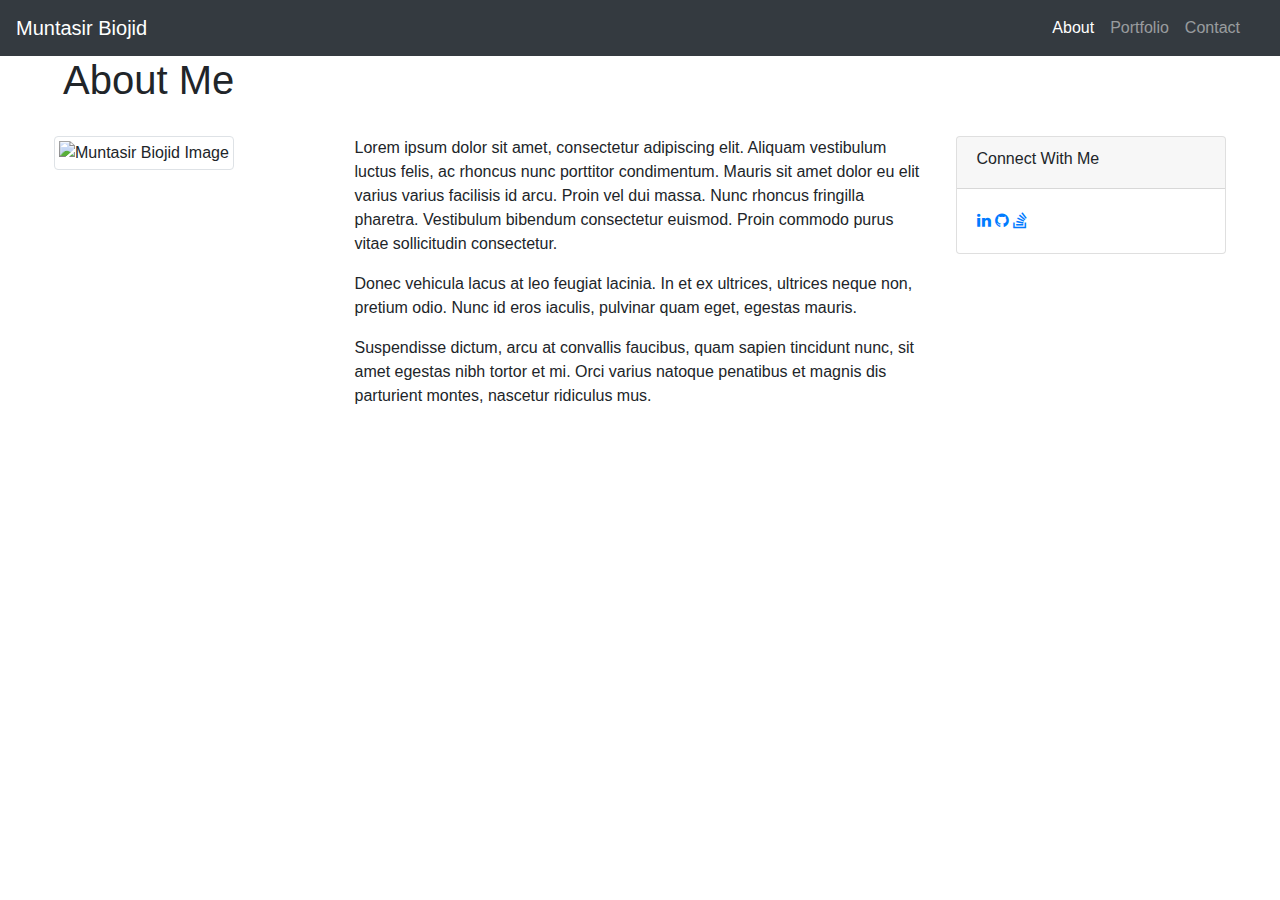
==== index.html @ 187a705a "updated the html pages with more bootstrap styling" ====
<!DOCTYPE html>
<html lang="en-us">

<head>

  <meta charset="UTF-8">
  <title>About | Muntasir Biojid</title>
  <meta name="viewport" content="width=device-width, initial-scale=1">

	<!-- Latest compiled and minified CSS -->
	<link rel="stylesheet" href="https://maxcdn.bootstrapcdn.com/bootstrap/4.1.0/css/bootstrap.min.css">

	<!-- jQuery library -->
	<script src="https://ajax.googleapis.com/ajax/libs/jquery/3.3.1/jquery.min.js"></script>

	<!-- Popper JS -->
	<script src="https://cdnjs.cloudflare.com/ajax/libs/popper.js/1.14.0/umd/popper.min.js"></script>

	<!-- Latest compiled JavaScript -->
	<script src="https://maxcdn.bootstrapcdn.com/bootstrap/4.1.0/js/bootstrap.min.js"></script>

	<!-- Font Awesome icon library -->
<link rel="stylesheet" href="https://cdnjs.cloudflare.com/ajax/libs/font-awesome/4.7.0/css/font-awesome.min.css">

	<link rel="stylesheet" type="text/css" href="assets/css/style.css">

</head>

<body>
  
  <nav class="navbar navbar-expand-sm bg-dark navbar-dark">

	  <a class="navbar-brand" href="index">Muntasir Biojid</a>
	  
	  <button class="navbar-toggler" type="button" data-toggle="collapse" data-target="#navbarToggle" aria-controls="navbarToggle" aria-expanded="false" aria-label="Toggle navigation">
	    <span class="navbar-toggler-icon"></span>
	  </button>

      <div class="collapse navbar-collapse" id="navbarToggle">
      	<div class="navbar-nav ml-auto float-right text-right pr-3">
	    <a class="nav-item nav-link active" href="index.html">About</a>
	        <a class="nav-item nav-link" href="portfolio.html">Portfolio</a>
	        <a class="nav-item nav-link" href="contact.html">Contact</a>
      	</div>
    	</div>
	</nav>

	<div class="container-fluid">

		<div class="row">
			<div class="col-md-2 ml-5">
				<h1>About Me</h1>
			</div>
		</div>
	  <div class="row m-4">

	  	<div class="col-md-3">
	  		<img src="assets/images/profilePic.jpg" class="img-thumbnail" alt="Muntasir Biojid Image">
	  	</div>

	  	<div class="col-md-6">
	  		<p>Lorem ipsum dolor sit amet, consectetur adipiscing elit. Aliquam vestibulum luctus felis, ac rhoncus nunc porttitor condimentum. Mauris sit amet dolor eu elit varius varius facilisis id arcu. Proin vel dui massa. Nunc rhoncus fringilla pharetra. Vestibulum bibendum consectetur euismod. Proin commodo purus vitae sollicitudin consectetur.</p>

      	<p>Donec vehicula lacus at leo feugiat lacinia. In et ex ultrices, ultrices neque non, pretium odio. Nunc id eros iaculis, pulvinar quam eget, egestas mauris.</p>

      	<p>Suspendisse dictum, arcu at convallis faucibus, quam sapien tincidunt nunc, sit amet egestas nibh tortor et mi. Orci varius natoque penatibus et magnis dis parturient montes, nascetur ridiculus mus.</p>
	  	</div>

	  	<div class="col-md-3">
	  		<div class="card">
  				<div class="card-header"><h6>Connect With Me</h6></div>
  				<div class="card-body">
  					<a href="https://www.linkedin.com/in/muntasir-biojid-888669111/" class="fa fa-linkedin rounded-circle" target="_blank"></a>
  					<a href="https://github.com/muntasir2165" class="fa fa-github rounded-circle" target="_blank"></a>
  					<a href="https://stackoverflow.com/users/9555656/muntasir2165" class="fa fa-stack-overflow rounded-circle" target="_blank"></a>
  				</div> 
				</div>
	  	</div>

	  </div>

	</div>

</body>

</html>
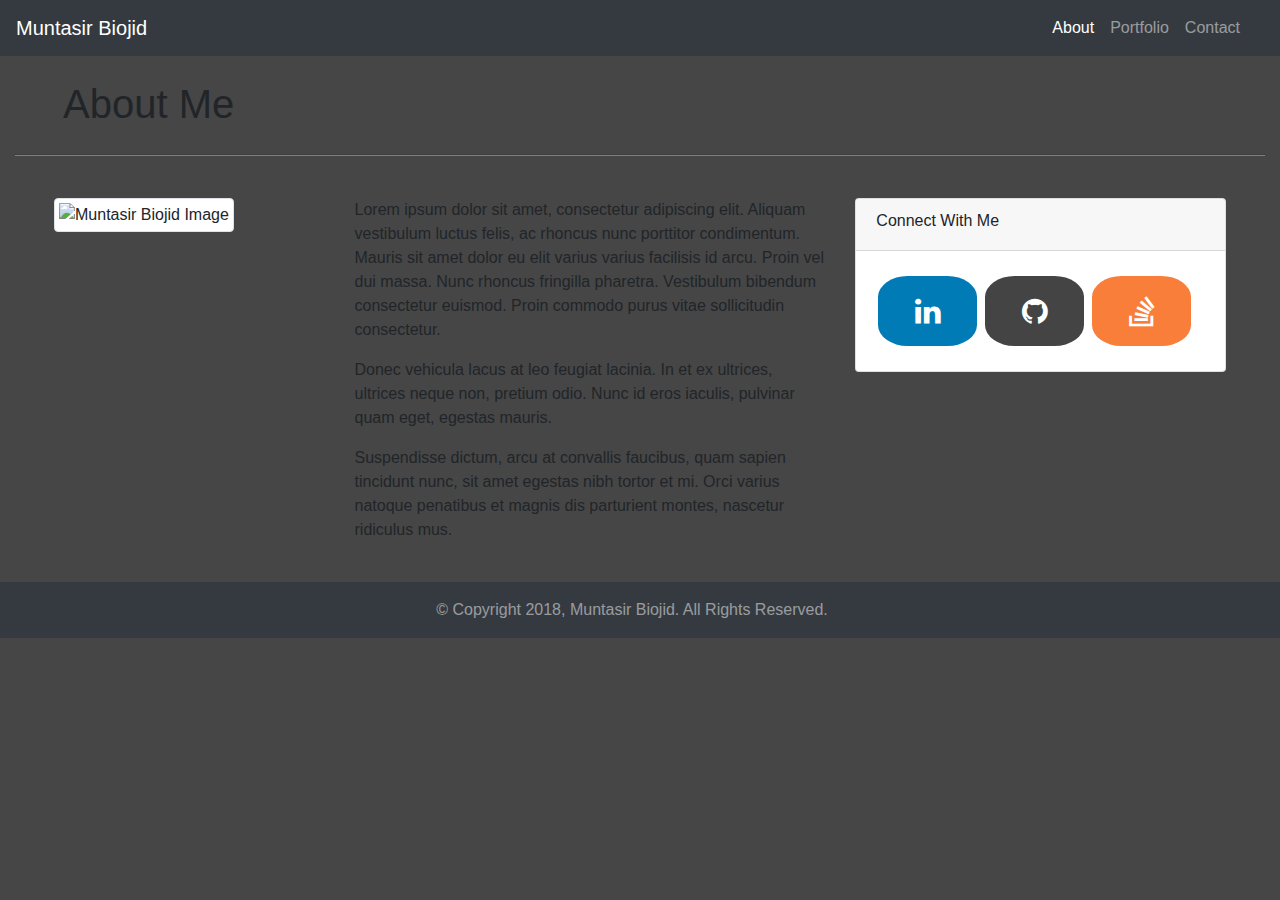
==== commit 78ed8945: "placed text label on top of portfolio work samples" ====
--- a/index.html
+++ b/index.html
@@ -20,7 +20,7 @@
 	<script src="https://maxcdn.bootstrapcdn.com/bootstrap/4.1.0/js/bootstrap.min.js"></script>
 
 	<!-- Font Awesome icon library -->
-<link rel="stylesheet" href="https://cdnjs.cloudflare.com/ajax/libs/font-awesome/4.7.0/css/font-awesome.min.css">
+	<link rel="stylesheet" href="https://cdnjs.cloudflare.com/ajax/libs/font-awesome/4.7.0/css/font-awesome.min.css">
 
 	<link rel="stylesheet" type="text/css" href="assets/css/style.css">
 
@@ -47,39 +47,55 @@
 
 	<div class="container-fluid">
 
-		<div class="row">
-			<div class="col-md-2 ml-5">
+		<div class="row mt-4">
+			<div class="col-md-7 ml-5">
 				<h1>About Me</h1>
 			</div>
 		</div>
-	  <div class="row m-4">
 
-	  	<div class="col-md-3">
-	  		<img src="assets/images/profilePic.jpg" class="img-thumbnail" alt="Muntasir Biojid Image">
-	  	</div>
+		<div class="row">
+			<div class="col-md-12"><hr></div>
+		</div>
 
-	  	<div class="col-md-6">
-	  		<p>Lorem ipsum dolor sit amet, consectetur adipiscing elit. Aliquam vestibulum luctus felis, ac rhoncus nunc porttitor condimentum. Mauris sit amet dolor eu elit varius varius facilisis id arcu. Proin vel dui massa. Nunc rhoncus fringilla pharetra. Vestibulum bibendum consectetur euismod. Proin commodo purus vitae sollicitudin consectetur.</p>
+		<div class="row m-4">
 
-      	<p>Donec vehicula lacus at leo feugiat lacinia. In et ex ultrices, ultrices neque non, pretium odio. Nunc id eros iaculis, pulvinar quam eget, egestas mauris.</p>
+		  	<div class="col-md-3">
+		  		<img src="assets/images/profilePic.jpg" class="img-thumbnail" alt="Muntasir Biojid Image">
+		  	</div>
 
-      	<p>Suspendisse dictum, arcu at convallis faucibus, quam sapien tincidunt nunc, sit amet egestas nibh tortor et mi. Orci varius natoque penatibus et magnis dis parturient montes, nascetur ridiculus mus.</p>
-	  	</div>
+		  	<div class="col-md-5">
+		  		<p>Lorem ipsum dolor sit amet, consectetur adipiscing elit. Aliquam vestibulum luctus felis, ac rhoncus nunc porttitor condimentum. Mauris sit amet dolor eu elit varius varius facilisis id arcu. Proin vel dui massa. Nunc rhoncus fringilla pharetra. Vestibulum bibendum consectetur euismod. Proin commodo purus vitae sollicitudin consectetur.</p>
 
-	  	<div class="col-md-3">
-	  		<div class="card">
-  				<div class="card-header"><h6>Connect With Me</h6></div>
-  				<div class="card-body">
-  					<a href="https://www.linkedin.com/in/muntasir-biojid-888669111/" class="fa fa-linkedin rounded-circle" target="_blank"></a>
-  					<a href="https://github.com/muntasir2165" class="fa fa-github rounded-circle" target="_blank"></a>
-  					<a href="https://stackoverflow.com/users/9555656/muntasir2165" class="fa fa-stack-overflow rounded-circle" target="_blank"></a>
-  				</div> 
+	      		<p>Donec vehicula lacus at leo feugiat lacinia. In et ex ultrices, ultrices neque non, pretium odio. Nunc id eros iaculis, pulvinar quam eget, egestas mauris.</p>
+
+	      		<p>Suspendisse dictum, arcu at convallis faucibus, quam sapien tincidunt nunc, sit amet egestas nibh tortor et mi. Orci varius natoque penatibus et magnis dis parturient montes, nascetur ridiculus mus.</p>
+		  	</div>
+
+		  	<div class="col-md-4">
+		  		<div class="card">
+	  				<div class="card-header"><h6>Connect With Me</h6></div>
+	  				<div class="card-body">
+	  					<a href="https://www.linkedin.com/in/muntasir-biojid-888669111/" target="_blank" class="fa fa-linkedin"></a>
+	  					<a href="https://github.com/muntasir2165" target="_blank" class="fa fa-github"></a>
+	  					<a href="https://stackoverflow.com/users/9555656/muntasir2165" target="_blank"class="fa fa-stack-overflow"></a>
+	  				</div> 
 				</div>
-	  	</div>
+		  	</div>
 
-	  </div>
+			</div>
+	</div>
 
-	</div>
+  <div class="navbar bg-dark navbar-dark navbar-fixed-bottom">
+      <div class="container">
+        <div class="row">
+          <div class="col-md-12 offset-md-10">
+            <p class="navbar-text m-auto">
+              &copy; Copyright 2018, Muntasir Biojid. All Rights Reserved.
+            </p>
+          </div>
+        </div>
+      </div>
+  </div>
 
 </body>
 
--- a/assets/css/style.css
+++ b/assets/css/style.css
@@ -0,0 +1,99 @@
+/*The commented out block below was used for debugging the layout's paddings and margins*/
+/** {
+	border-width: 2px;
+	border-style: solid;
+	border-color: red;
+}*/
+
+body {
+	background: url(../images/background.png) center center no-repeat fixed #464646;
+
+    /*This is what makes the background image rescale based on the container's size
+    Use vendor prefixes to support different browsers*/
+    -webkit-background-size: cover;
+    -moz-background-size: cover;
+    -o-background-size: cover;
+    background-size: cover;
+}
+
+.navbar {
+  background:none;
+}
+
+hr {
+  -moz-border-bottom-colors: none;
+  -moz-border-image: none;
+  -moz-border-left-colors: none;
+  -moz-border-right-colors: none;
+  -moz-border-top-colors: none;
+  border-color: #EEEEEE -moz-use-text-color #FFFFFF;
+  border-style: solid none;
+  border-width: 1px 0;
+  margin: 18px 0;
+}
+
+.fa {
+  padding: 20px;
+  font-size: 30px;
+  width: 30%;
+  border-radius: 30%;
+  height: auto;
+  text-align: center;
+  text-decoration: none;
+  margin: 5px 2px;
+}
+
+.fa:hover {
+    opacity: 0.9;
+}
+
+.fa-github {
+  background: #444444;
+  color: white;
+}
+
+.fa-linkedin {
+  background: #007BB6;
+  color: white;
+}
+
+.fa-stack-overflow {
+  background: #f87e3a;
+  color: white;
+}
+
+/* Container holding the image and the label text */
+.work-container {
+    position: relative;
+}
+
+/* Bottom right text */
+.text-block {
+    position: absolute;
+    bottom: 5%;
+    width: 100%;
+    background-color: #4aaaa5;
+    color: white;
+}
+
+/*shake animation for each of the portfolio divs containing an image and a caption*/
+div image:hover {
+    /* Start the shake animation and make the animation last for 0.5 seconds */
+    animation: shake 0.5s; 
+    /* When the animation is finished, start again */
+    animation-iteration-count: infinite; 
+}
+
+@keyframes shake {
+    0% { transform: translate(1px, 1px) rotate(0deg); }
+    10% { transform: translate(-1px, -2px) rotate(-1deg); }
+    20% { transform: translate(-3px, 0px) rotate(1deg); }
+    30% { transform: translate(3px, 2px) rotate(0deg); }
+    40% { transform: translate(1px, -1px) rotate(1deg); }
+    50% { transform: translate(-1px, 2px) rotate(-1deg); }
+    60% { transform: translate(-3px, 1px) rotate(0deg); }
+    70% { transform: translate(3px, 1px) rotate(-1deg); }
+    80% { transform: translate(-1px, -1px) rotate(1deg); }
+    90% { transform: translate(1px, 2px) rotate(0deg); }
+    100% { transform: translate(1px, -2px) rotate(-1deg); }
+}